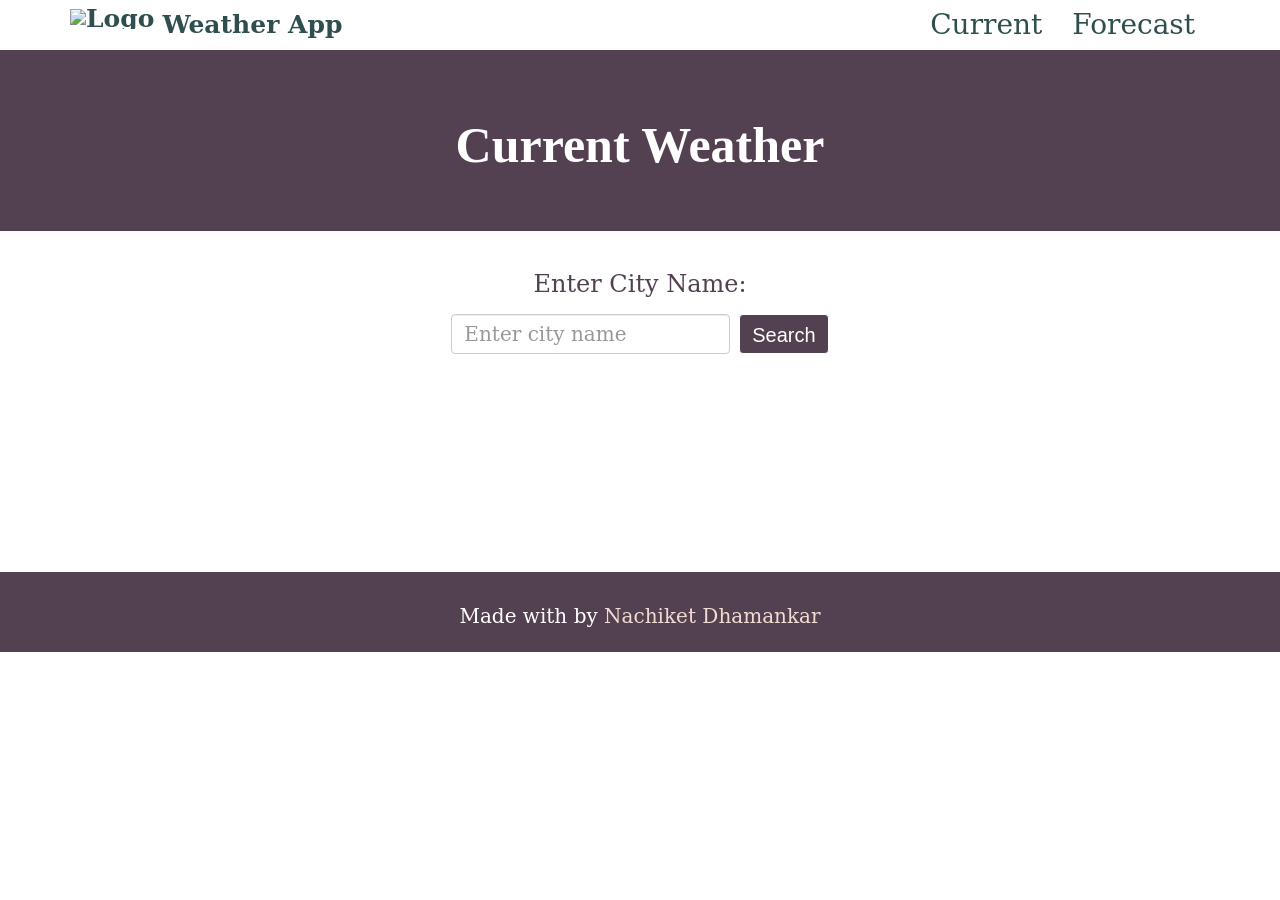
==== current.html @ b0cdd87f "Create current.html" ====
<!DOCTYPE html>
<html lang="en">
<head>
	<script src="https://use.fontawesome.com/b6fb767c8e.js"></script>
	<meta charset="utf-8">
	<title>
		Weather App
	</title>

	<link rel="stylesheet" href="https://maxcdn.bootstrapcdn.com/bootstrap/3.3.7/css/bootstrap.min.css" integrity="sha384-BVYiiSIFeK1dGmJRAkycuHAHRg32OmUcww7on3RYdg4Va+PmSTsz/K68vbdEjh4u" crossorigin="anonymous">
	<link rel="stylesheet" type="text/css" href="css/style.css">
</head>
<body>
	<nav class="navbar navbar-default" id="nav_bar">
		<div class="container">
			<div class="navbar-header">
				<a href="index.html" class="navbar-brand navbar-link weather">
					<img src="images/logo.png" class="img-responsive" id="logo" alt="Logo"><strong>Weather App</strong>
				</a>
				<button class="navbar-toggle collapsed" data-toggle="collapse" data-target="#navcol">
					<span class="sr-only">
						Toggle Navigation
					</span>
					<span class="icon-bar"></span>
					<span class="icon-bar"></span>
					<span class="icon-bar"></span>
				</button>				
			</div>
			<div class="collapse navbar-collapse" id="navcol">
				<ul class="nav navbar-nav navbar-right" id="nav_list">
					<li>
						<a href="current.html">Current</a>
					</li>
					<li>
						<a href="forecast.html">Forecast</a>
					</li>
				</ul>				
			</div>
		</div>		
	</nav>
	<div class="jumbotron" style="margin-bottom: 0px; background-color:#534151; color: white;">
		<h2 class="text-center" style="font-size: 50px; font-weight: 600; font-family:  Trebuchet MS, Verdana;">Current  Weather
		</h2>
	</div>
	<div class="container" style="max-height: 80%;">
		<div class="row">
			<div class="col-md-12">
				<h3 class="text-center" style="color: #534151; padding-top: 20px;">Enter City Name: </h3>
				<span id="error" class="text-center"></span>
			</div>
			<div class="row form-group form-inline" id="cityDiv">
				<input type="text" name="city" id="city" class="form-control" placeholder="Enter city name">
				<button id="submitCity" class="btn btn-primary">Search</button>
			</div>
		</div>

		<div id="showWeather"></div>
	</div>

	<div class="footer">
		<div class="container">
			<div class="row text-center" style="padding-top: 30px;">
				<p>Made with <i class="fa fa-heart-o" aria-hidden="true"></i> 
              by <a href="http://www.nachiket.me" target="blank" style="color:#f2dbd2"> Nachiket Dhamankar</a></p>
			</div>
		</div>
	</div>

	<!-- jQuery library -->
	<script src="https://ajax.googleapis.com/ajax/libs/jquery/3.2.1/jquery.min.js"></script>
	<!-- Bootstrap library -->
	<script src="https://maxcdn.bootstrapcdn.com/bootstrap/3.3.7/js/bootstrap.min.js" integrity="sha384-Tc5IQib027qvyjSMfHjOMaLkfuWVxZxUPnCJA7l2mCWNIpG9mGCD8wGNIcPD7Txa" crossorigin="anonymous"></script>
	<script src="weather.js"></script>
</body>
</html>
---- css/style.css ----
body{
	font-family: 'Tangerine', 'serif';
	background-color: #ffffff;
	font-size: 28px;
	padding: 0;
	margin: 0;
}
#nav_bar{
	margin-bottom: 0px;
	padding: 0;
	background-color: white;
	border: none;
}
.weather{
	color: DarkSlateGrey !important;
	font-size: 25px;
	font-weight: 600;
}
#nav_list > li > a {
	color: DarkSlateGrey !important;
	font-weight: 500;
}
#logo {
	max-height: 42px;
	margin-right: 8px;
	display: inline-block;
	margin-top: -15px
}
#headRow {
	background:url(../images/bg1.jpg) no-repeat scroll center top transparent;
    background-size: cover;
    width: 100%;
    height: 12em;
    margin-top: 0px;
    margin-left: 0px;
    font-size: 24px;
}
#colHeadText1 {
	/*color: white;*/
	padding-top: 20px;
	font-size: 35px;
	padding-bottom: -20px;
	margin-bottom: -1%;
}
#colHeadText2 {
	font-size: 30px;
}
ul#list_item {
	font-size: 32.5px;
	text-align: center;
}
#cityDiv {
	width: 60%;
	margin: auto;
	text-align: center;
	margin-top: 7%;
}
.btn-primary:hover {
	background-color: white !important;
	color:#534151;
	border-color: #534151;
	height: 40px;
	font-family: helvetica;
	font-size: 20px;
}
.btn-primary{
	background-color: #534151 !important;
	color:white;
	border-color: white;
	height: 40px;
	font-family: helvetica;
	font-size: 20px;
}
input[type='text']{
	height: 40px;
	font-size: 20px;
}
#submitCity{
	
}
#errorCity{
	width: 50%;
	margin: auto;
	text-align: center;
	margin-bottom: 10px;
}
.footer{
	background-color: #534151;
	width: 100%;
	height: 80px;
	margin-top: 17%;
	bottom: 0;
	color: white; 
	font-size: 20px;
	position: relative;
}
#showWeather{
	font-size: 23px;
	margin: auto;
	background-color: #534151;
	color: white;
	border-radius: 25px;
	width: 60%
}
#forecastWeather{
	font-size: 18px !important;
	font-family: helvetica;
}
#header{

}
tr, td{
	border: 1px solid rgba(0,0,0,0.15);
}
th{
	background-color:#534151 ;
	color: white;
	border: 1px solid rgba(128,128,128,1);
	font-family: arial;
}
#welcomePara{
	font-size: 20px;
	font-weight: normal;
	padding: 12px 25px 40px 25px;
	letter-spacing: 0.5px; 
}
#rowDiv{
	margin: auto;
	width: 100%
}
#colDesc h3{
	font-size: 18px;
	font-weight: 600;
	margin-bottom: 20px;
	text-transform: uppercase;
}
#colDesc{
	border: 1px solid #e7e7e7;
	margin: 0 auto;
	height: auto;
	font-size: 22px;
}
.info-icon{
	text-align: center;
}
.info-icon i{
	font-size: 60px;
	margin-top: 10px;
	color: #534151;
}
#tryCurrent{
	margin-bottom: 2%;
	/*padding-left: 18%;*/
}
#tryForecast{
	margin-bottom: 2%;
	/*padding-left: 8%;*/
}

.typed-cursor{
    opacity: 1;
    -webkit-animation: blink 0.7s infinite;
    -moz-animation: blink 0.7s infinite;
    animation: blink 0.7s infinite;
}
@keyframes blink{
    0% { opacity:1; }
    50% { opacity:0; }
    100% { opacity:1; }
}
@-webkit-keyframes blink{
    0% { opacity:1; }
    50% { opacity:0; }
    100% { opacity:1; }
}
@-moz-keyframes blink{
    0% { opacity:1; }
    50% { opacity:0; }
    100% { opacity:1; }
}
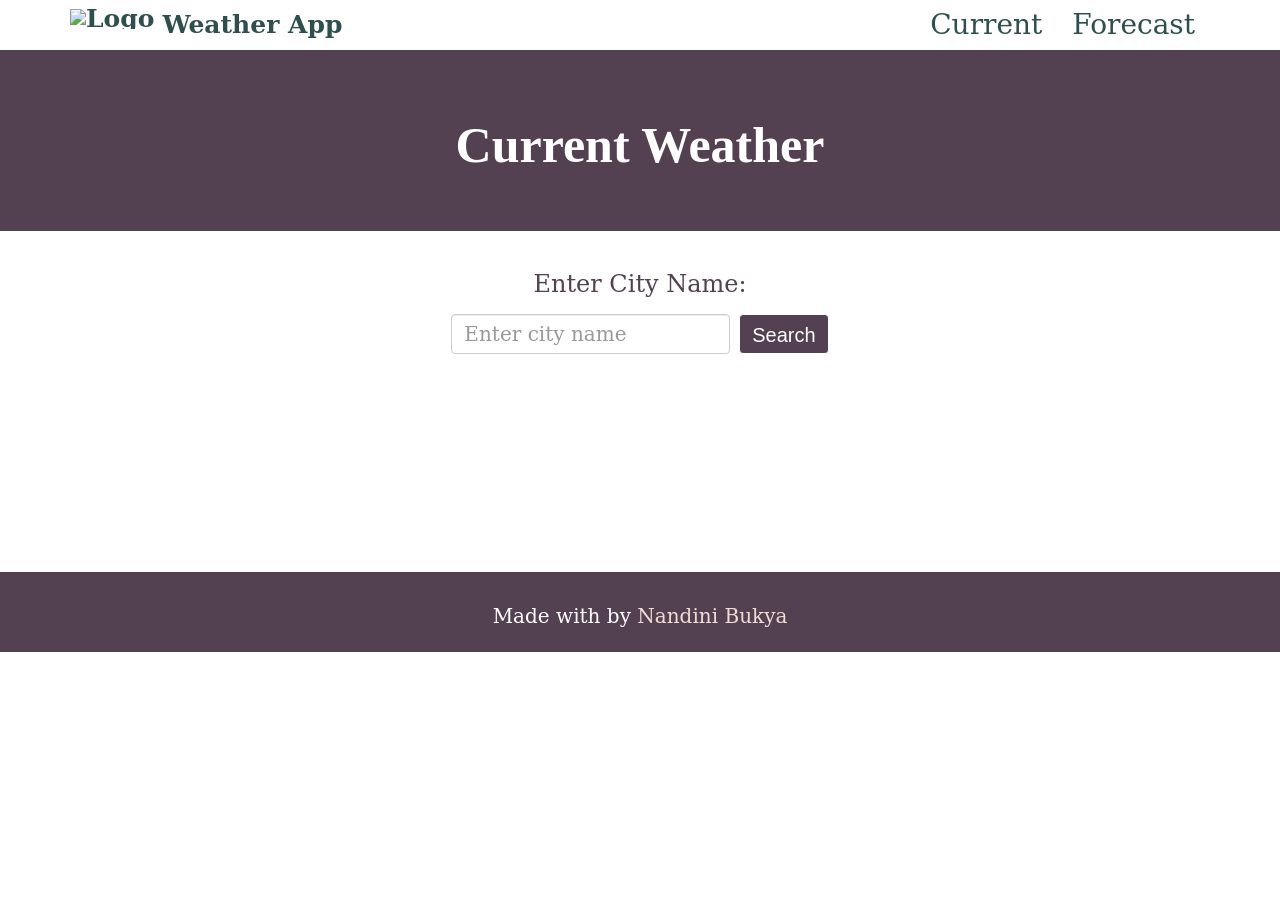
==== commit 86fd833b: "Update current.html" ====
--- a/current.html
+++ b/current.html
@@ -61,7 +61,7 @@
 		<div class="container">
 			<div class="row text-center" style="padding-top: 30px;">
 				<p>Made with <i class="fa fa-heart-o" aria-hidden="true"></i> 
-              by <a href="http://www.nachiket.me" target="blank" style="color:#f2dbd2"> Nachiket Dhamankar</a></p>
+              by <a href="http://www.nachiket.me" target="blank" style="color:#f2dbd2"> Nandini Bukya</a></p>
 			</div>
 		</div>
 	</div>
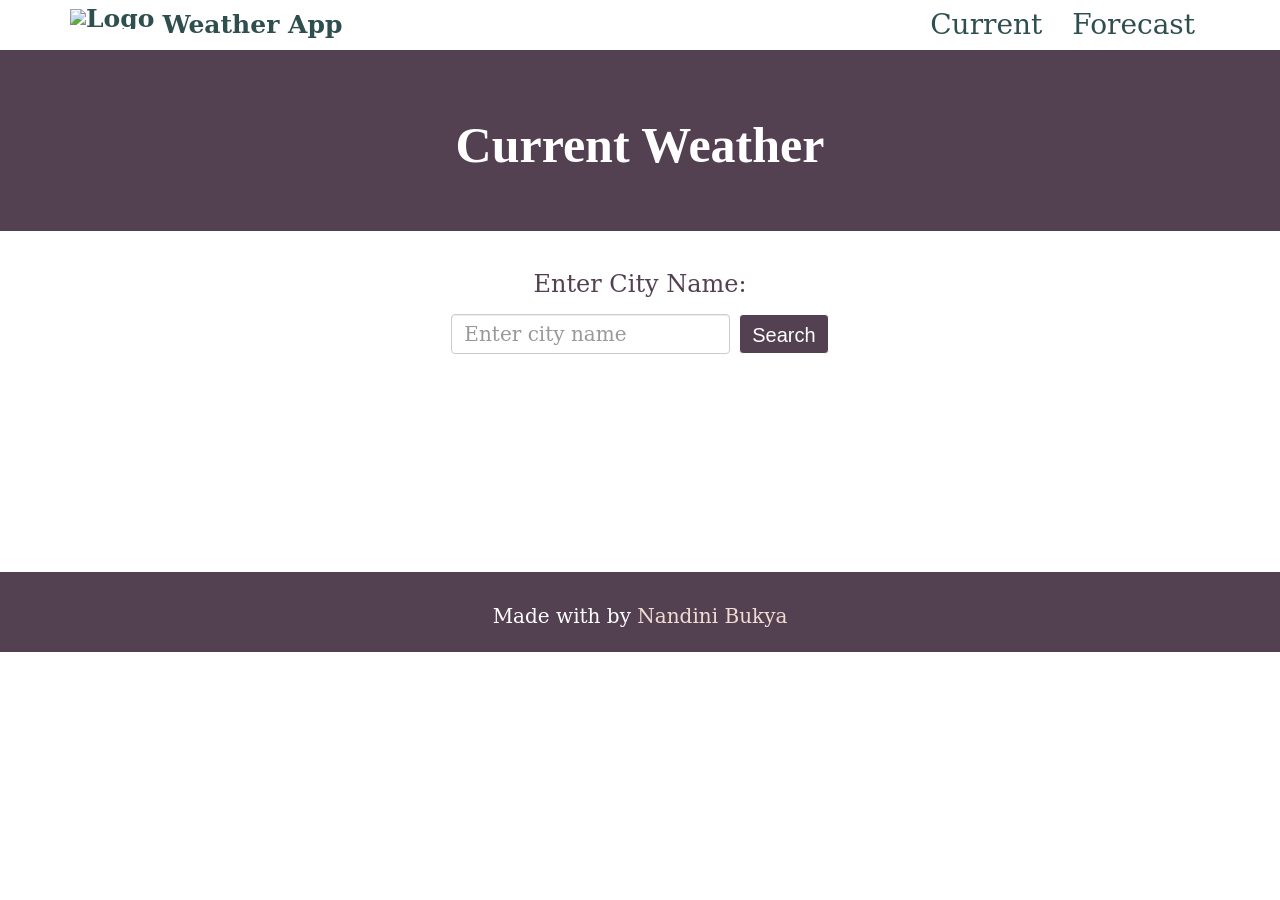
==== commit 7e405f1b: "Update current.html" ====
--- a/current.html
+++ b/current.html
@@ -61,7 +61,7 @@
 		<div class="container">
 			<div class="row text-center" style="padding-top: 30px;">
 				<p>Made with <i class="fa fa-heart-o" aria-hidden="true"></i> 
-              by <a href="http://www.nachiket.me" target="blank" style="color:#f2dbd2"> Nandini Bukya</a></p>
+              by <a href="http://www.nandu.me" target="blank" style="color:#f2dbd2"> Nandini Bukya</a></p>
 			</div>
 		</div>
 	</div>
